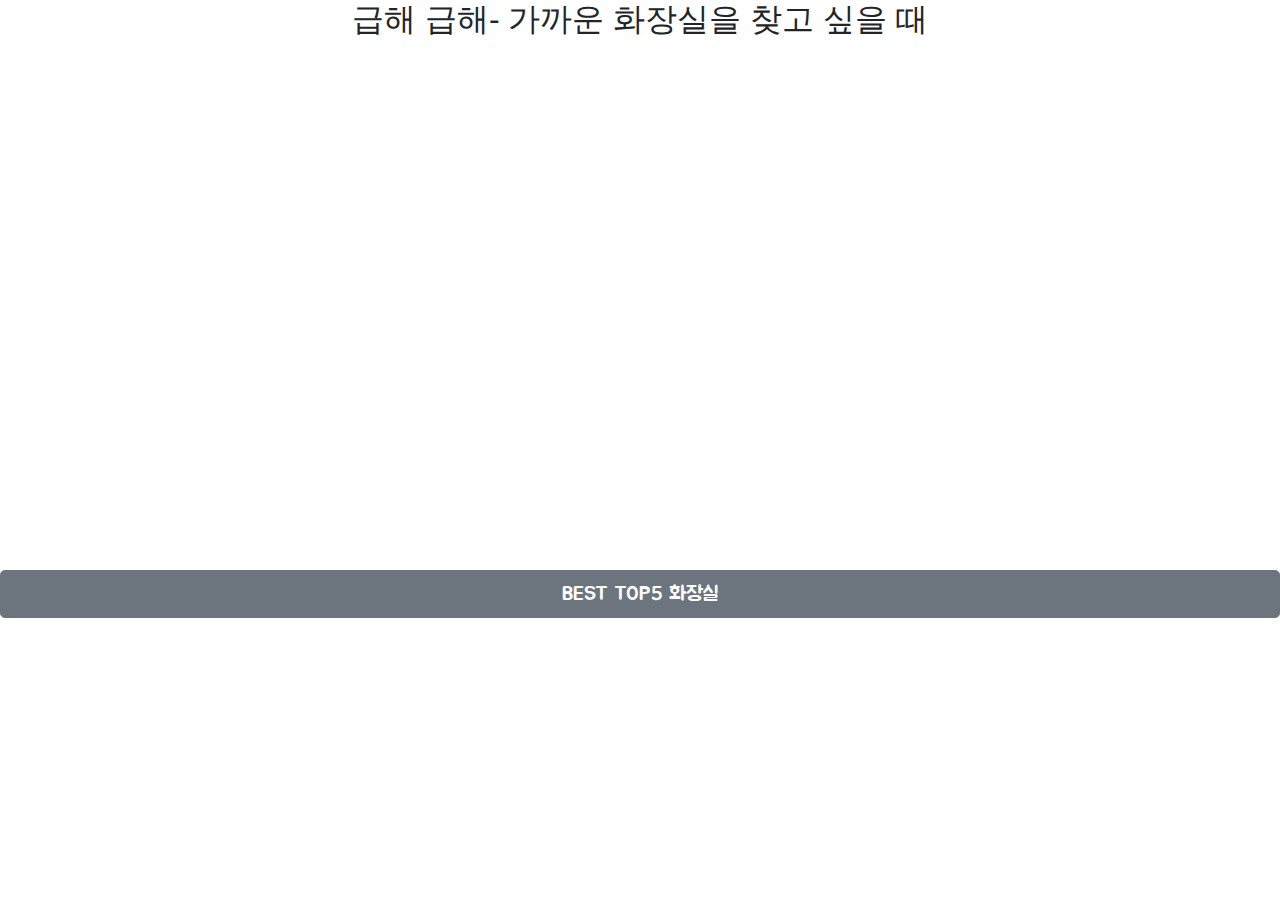
==== myproject/templates/index.html @ 810fda5c "버튼 폰트 변경, h2폰트 변경 적용 안되는 이유 찾아야함" ====
<!DOCTYPE html>
<html>
<head>
    <meta charset="utf-8">
    <title>지도 생성하기</title>
    <!--JS-->
    <script src="https://ajax.googleapis.com/ajax/libs/jquery/3.4.1/jquery.min.js"></script>
    <script src="https://cdnjs.cloudflare.com/ajax/libs/popper.js/1.12.9/umd/popper.min.js"
        integrity="sha384-ApNbgh9B+Y1QKtv3Rn7W3mgPxhU9K/ScQsAP7hUibX39j7fakFPskvXusvfa0b4Q"
        crossorigin="anonymous"></script>
    <script src="https://maxcdn.bootstrapcdn.com/bootstrap/4.0.0/js/bootstrap.min.js"
        integrity="sha384-JZR6Spejh4U02d8jOt6vLEHfe/JQGiRRSQQxSfFWpi1MquVdAyjUar5+76PVCmYl"
        crossorigin="anonymous"></script>
    <!--Bootstrap CSS-->
    <link rel="stylesheet" href="https://maxcdn.bootstrapcdn.com/bootstrap/4.0.0/css/bootstrap.min.css" integrity="sha384-Gn5384xqQ1aoWXA+058RXPxPg6fy4IWvTNh0E263XmFcJlSAwiGgFAW/dAiS6JXm" crossorigin="anonymous">
    <!--CSS-->
    <link rel="stylesheet" type="text/css" href="{{ url_for('static', filename='css/style.css')}}">
    <!--구글 폰트-->
    <link href="https://fonts.googleapis.com/css2?family=Jua&display=swap" rel="stylesheet" type="text/css">
    <!--style-->
    <style type="text/css">
    * {
    font-family: 'Jua', sans-serif;
    }
    </style>

</head>
<body>

<h2 style="text-align:center">급해 급해- 가까운 화장실을 찾고 싶을 때</h2>

<!-- 지도를 표시할 div 입니다 -->
<div id="map" style="width:50%;height:500px;margin:auto;"></div>

<script type="text/javascript" src="//dapi.kakao.com/v2/maps/sdk.js?appkey=f2102e3d9529140fc789ce43af4e739e"></script>
<script>
var mapContainer = document.getElementById('map'), // 지도를 표시할 div
    mapOption = {
        center: new kakao.maps.LatLng(37.504487,127.048957), // 지도의 중심좌표
        level: 3 // 지도의 확대 레벨
    };

// 지도를 표시할 div와  지도 옵션으로  지도를 생성합니다
var map = new kakao.maps.Map(mapContainer, mapOption);
// 입력한 키워드로 검색한다.
var places = new kakao.maps.services.Places();

var callback = function(result, status) {
    if (status === kakao.maps.services.Status.OK) {
        console.log(result);
    }
};

places.keywordSearch('화장실', callback);
</script>
<br>
<div class="button">
<button type="button" class="btn btn-secondary btn-lg btn-block">BEST TOP5 화장실</button>
</div>

</body>
</html>
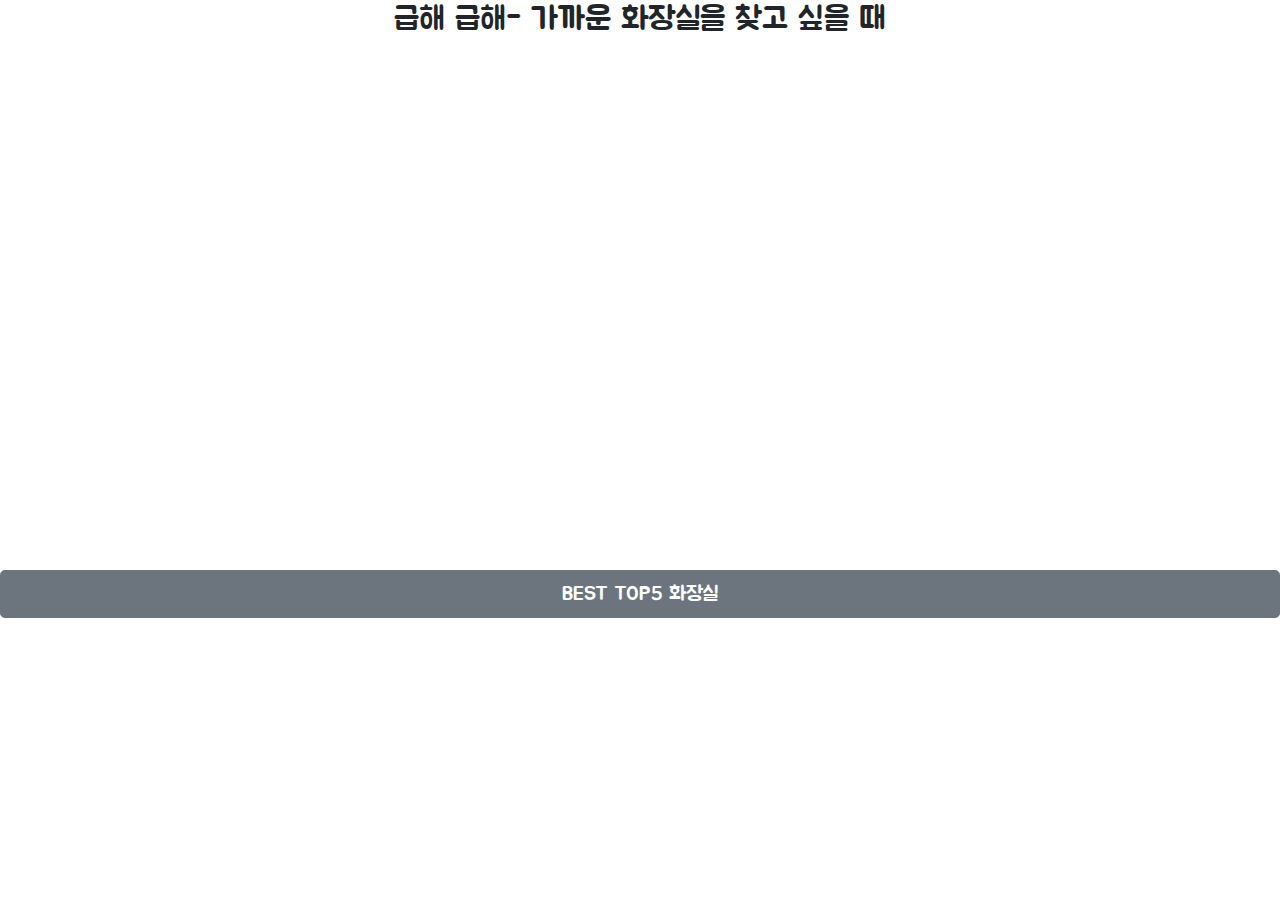
==== commit d6ad08a5: "h2 에 css" ====
--- a/myproject/templates/index.html
+++ b/myproject/templates/index.html
@@ -22,12 +22,16 @@
     * {
     font-family: 'Jua', sans-serif;
     }
+    h2 {
+        font-family: 'Jua', sans-seris;
+        text-align:center;
+    }
     </style>
 
 </head>
 <body>
 
-<h2 style="text-align:center">급해 급해- 가까운 화장실을 찾고 싶을 때</h2>
+<h2>급해 급해- 가까운 화장실을 찾고 싶을 때</h2>
 
 <!-- 지도를 표시할 div 입니다 -->
 <div id="map" style="width:50%;height:500px;margin:auto;"></div>
@@ -42,6 +46,18 @@
 
 // 지도를 표시할 div와  지도 옵션으로  지도를 생성합니다
 var map = new kakao.maps.Map(mapContainer, mapOption);
+
+// 마커가 표시될 위치입니다 
+var markerPosition  = new kakao.maps.LatLng(37.504487,127.048957);
+
+// 마커를 생성합니다
+var marker = new kakao.maps.Marker({
+    position: markerPosition
+});
+
+// 마커가 지도 위에 표시되도록 설정합니다
+marker.setMap(map);
+
 // 입력한 키워드로 검색한다.
 var places = new kakao.maps.services.Places();
 
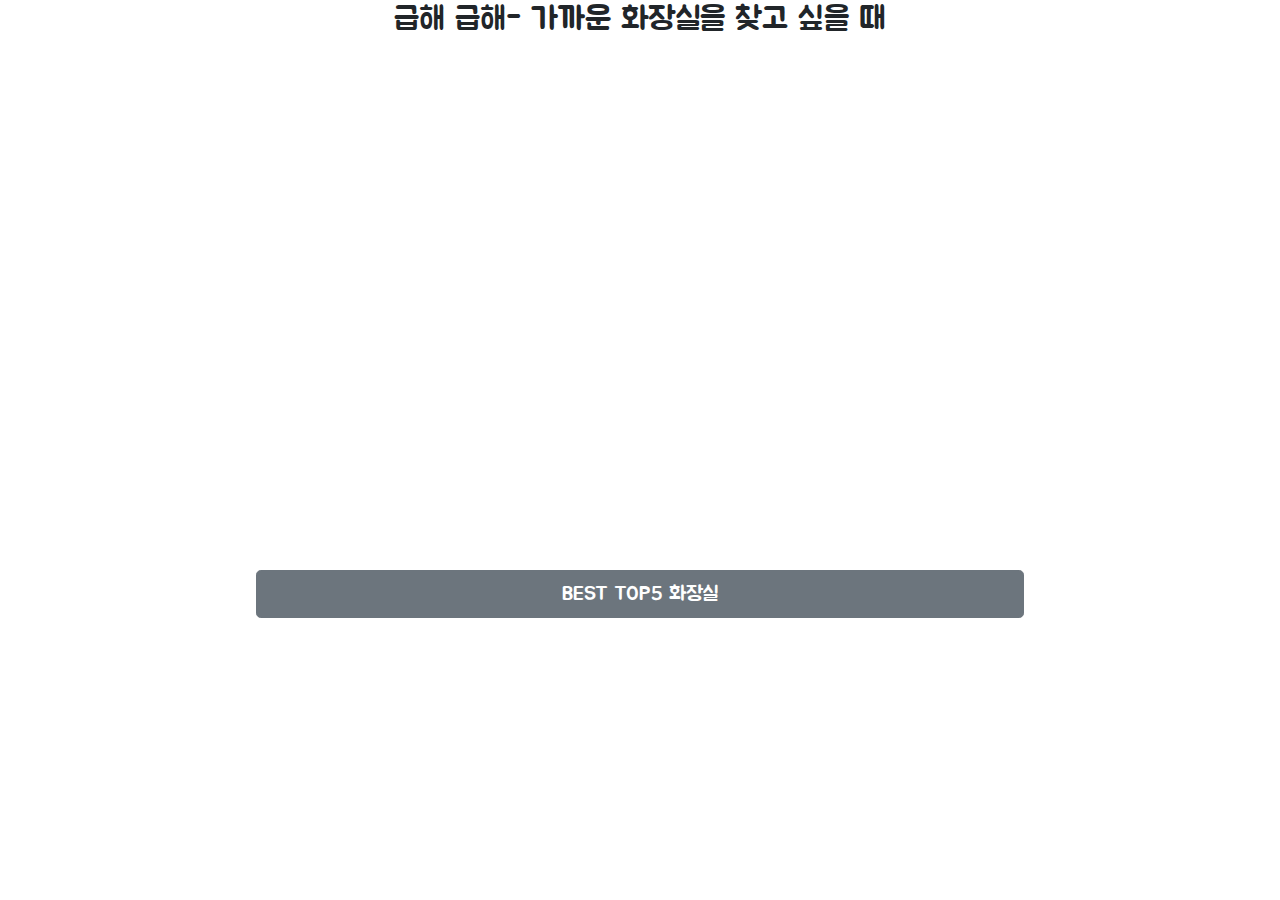
==== commit ec7582ba: "h2 css 적용 확인, button  style 본문으로 이동" ====
--- a/myproject/templates/index.html
+++ b/myproject/templates/index.html
@@ -47,7 +47,7 @@
 // 지도를 표시할 div와  지도 옵션으로  지도를 생성합니다
 var map = new kakao.maps.Map(mapContainer, mapOption);
 
-// 마커가 표시될 위치입니다 
+// 마커가 표시될 위치입니다
 var markerPosition  = new kakao.maps.LatLng(37.504487,127.048957);
 
 // 마커를 생성합니다
@@ -70,7 +70,7 @@
 places.keywordSearch('화장실', callback);
 </script>
 <br>
-<div class="button">
+<div class="button" style="margin: auto;padding: auto;width: 60%;">
 <button type="button" class="btn btn-secondary btn-lg btn-block">BEST TOP5 화장실</button>
 </div>
 
